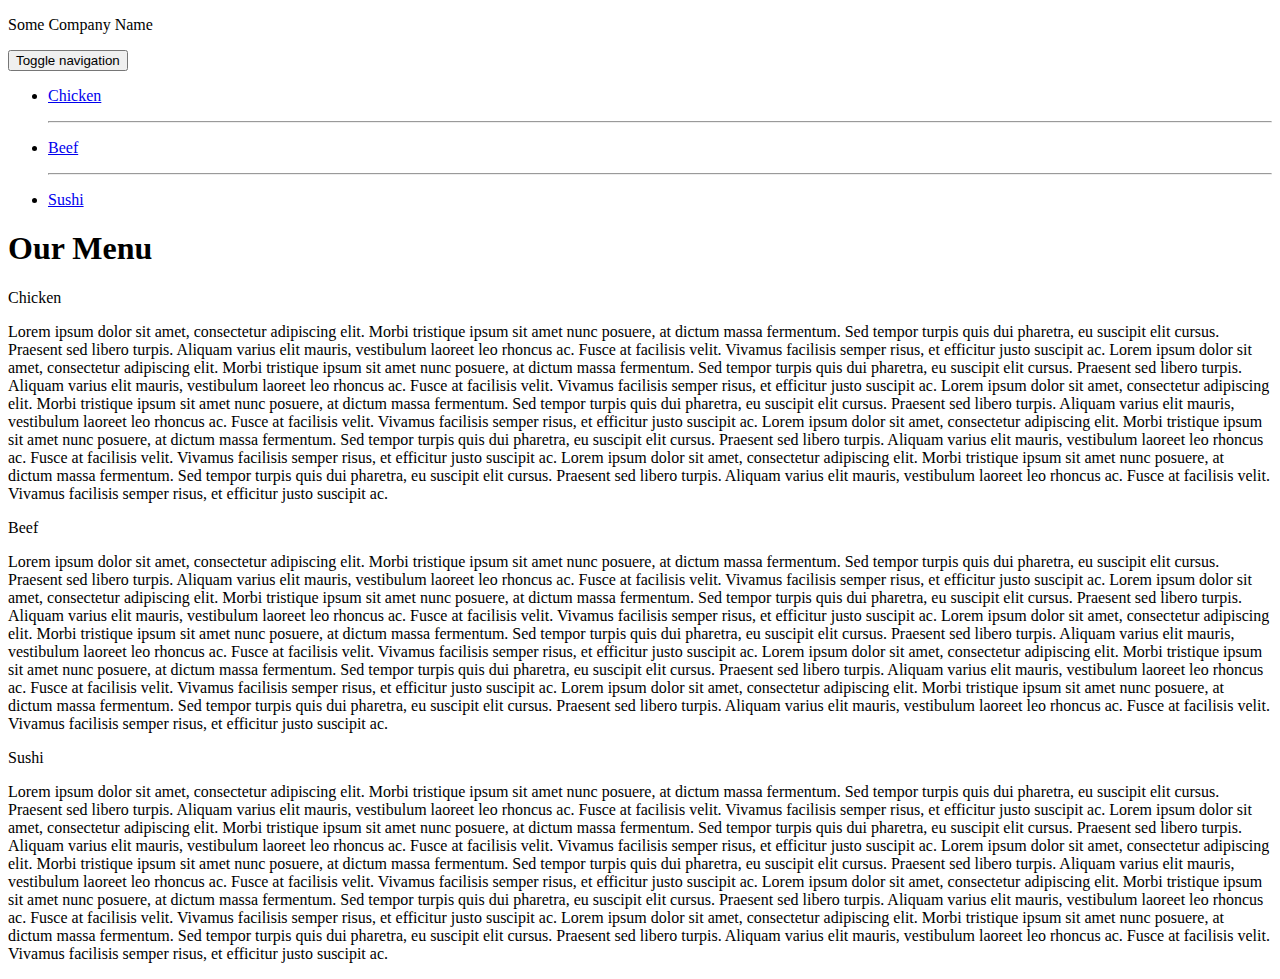
==== mod3_solution/index.html @ 7e96098b "Solution for Assignment 3" ====
<!DOCTYPE html>
<html>
<head>
	<meta charset="utf-8">
	<meta name="viewport" content="width=device-width, initial-scale=1">
	
	<link rel="stylesheet" href="css/bootstrap.min.css">
    <link rel="stylesheet" href="css/styles.css">
	
	<title>Module 3 Solution</title>
</head>
<body>
    <header class="nav-header">
    <nav id="header-nav" class="navbar navbar-default">
      <div class="container">
        <div class="navbar-header">
          <div class="navbar-brand">
            <p class="nav-brand">Some Company Name</p>
          </div>

          <button type="button" class="navbar-toggle collapsed" data-toggle="collapse" data-target="#collapsable-nav" aria-expanded="true">
            <span class="sr-only">Toggle navigation</span>
            <span class="icon-bar"></span>
            <span class="icon-bar"></span>
            <span class="icon-bar"></span>
          </button>
        </div>
        
        <div id="collapsable-nav" class="collapse navbar-collapse">
           <ul id="nav-list" class="nav navbar-nav navbar-right visible-xs">
            <li class="text-center">
              <a href="#chicken-div"><p class="item">Chicken</p></a>
              <hr class="visible-xs">
            </li>            
            <li class="text-center beef-item">
              <a href="#beef-div"><p class="item">Beef</p></a>
              <hr class="visible-xs">
            </li>
            <li class="text-center sushi-item">
              <a href="#sushi-div"><p class="item">Sushi</p></a>
            </li>
          </ul> 
        </div>
      </div>
    </nav>
  	</header>

	<h1 class="text-center">Our Menu</h1>

	<div class="row container container-fluid">
	<div class="col-md-12 col-sm-12 col-xs-12" id="chicken-div">
		<section>
		<div id="chicken">
			Chicken
		</div>
		<p>
			Lorem ipsum dolor sit amet, consectetur adipiscing elit. Morbi tristique ipsum sit amet nunc posuere, at dictum massa fermentum. Sed tempor turpis quis dui pharetra, eu suscipit elit cursus. Praesent sed libero turpis. Aliquam varius elit mauris, vestibulum laoreet leo rhoncus ac. Fusce at facilisis velit. Vivamus facilisis semper risus, et efficitur justo suscipit ac. Lorem ipsum dolor sit amet, consectetur adipiscing elit. Morbi tristique ipsum sit amet nunc posuere, at dictum massa fermentum. Sed tempor turpis quis dui pharetra, eu suscipit elit cursus. Praesent sed libero turpis. Aliquam varius elit mauris, vestibulum laoreet leo rhoncus ac. Fusce at facilisis velit. Vivamus facilisis semper risus, et efficitur justo suscipit ac. Lorem ipsum dolor sit amet, consectetur adipiscing elit. Morbi tristique ipsum sit amet nunc posuere, at dictum massa fermentum. Sed tempor turpis quis dui pharetra, eu suscipit elit cursus. Praesent sed libero turpis. Aliquam varius elit mauris, vestibulum laoreet leo rhoncus ac. Fusce at facilisis velit. Vivamus facilisis semper risus, et efficitur justo suscipit ac. Lorem ipsum dolor sit amet, consectetur adipiscing elit. Morbi tristique ipsum sit amet nunc posuere, at dictum massa fermentum. Sed tempor turpis quis dui pharetra, eu suscipit elit cursus. Praesent sed libero turpis. Aliquam varius elit mauris, vestibulum laoreet leo rhoncus ac. Fusce at facilisis velit. Vivamus facilisis semper risus, et efficitur justo suscipit ac. Lorem ipsum dolor sit amet, consectetur adipiscing elit. Morbi tristique ipsum sit amet nunc posuere, at dictum massa fermentum. Sed tempor turpis quis dui pharetra, eu suscipit elit cursus. Praesent sed libero turpis. Aliquam varius elit mauris, vestibulum laoreet leo rhoncus ac. Fusce at facilisis velit. Vivamus facilisis semper risus, et efficitur justo suscipit ac.
		</p>
		</section>
	</div>
	<div class="col-md-12 col-sm-12 col-xs-12" id="beef-div">
		<section>
		<div id="beef">
			Beef
		</div>
		<p>
			Lorem ipsum dolor sit amet, consectetur adipiscing elit. Morbi tristique ipsum sit amet nunc posuere, at dictum massa fermentum. Sed tempor turpis quis dui pharetra, eu suscipit elit cursus. Praesent sed libero turpis. Aliquam varius elit mauris, vestibulum laoreet leo rhoncus ac. Fusce at facilisis velit. Vivamus facilisis semper risus, et efficitur justo suscipit ac. Lorem ipsum dolor sit amet, consectetur adipiscing elit. Morbi tristique ipsum sit amet nunc posuere, at dictum massa fermentum. Sed tempor turpis quis dui pharetra, eu suscipit elit cursus. Praesent sed libero turpis. Aliquam varius elit mauris, vestibulum laoreet leo rhoncus ac. Fusce at facilisis velit. Vivamus facilisis semper risus, et efficitur justo suscipit ac. Lorem ipsum dolor sit amet, consectetur adipiscing elit. Morbi tristique ipsum sit amet nunc posuere, at dictum massa fermentum. Sed tempor turpis quis dui pharetra, eu suscipit elit cursus. Praesent sed libero turpis. Aliquam varius elit mauris, vestibulum laoreet leo rhoncus ac. Fusce at facilisis velit. Vivamus facilisis semper risus, et efficitur justo suscipit ac. Lorem ipsum dolor sit amet, consectetur adipiscing elit. Morbi tristique ipsum sit amet nunc posuere, at dictum massa fermentum. Sed tempor turpis quis dui pharetra, eu suscipit elit cursus. Praesent sed libero turpis. Aliquam varius elit mauris, vestibulum laoreet leo rhoncus ac. Fusce at facilisis velit. Vivamus facilisis semper risus, et efficitur justo suscipit ac. Lorem ipsum dolor sit amet, consectetur adipiscing elit. Morbi tristique ipsum sit amet nunc posuere, at dictum massa fermentum. Sed tempor turpis quis dui pharetra, eu suscipit elit cursus. Praesent sed libero turpis. Aliquam varius elit mauris, vestibulum laoreet leo rhoncus ac. Fusce at facilisis velit. Vivamus facilisis semper risus, et efficitur justo suscipit ac.
		</p>
		</section>
	</div>
	<div class="col-md-12 col-sm-12 col-xs-12" id="sushi-div">
		<section>
		<div id="sushi">
			Sushi
		</div>
		<p>
			Lorem ipsum dolor sit amet, consectetur adipiscing elit. Morbi tristique ipsum sit amet nunc posuere, at dictum massa fermentum. Sed tempor turpis quis dui pharetra, eu suscipit elit cursus. Praesent sed libero turpis. Aliquam varius elit mauris, vestibulum laoreet leo rhoncus ac. Fusce at facilisis velit. Vivamus facilisis semper risus, et efficitur justo suscipit ac. Lorem ipsum dolor sit amet, consectetur adipiscing elit. Morbi tristique ipsum sit amet nunc posuere, at dictum massa fermentum. Sed tempor turpis quis dui pharetra, eu suscipit elit cursus. Praesent sed libero turpis. Aliquam varius elit mauris, vestibulum laoreet leo rhoncus ac. Fusce at facilisis velit. Vivamus facilisis semper risus, et efficitur justo suscipit ac. Lorem ipsum dolor sit amet, consectetur adipiscing elit. Morbi tristique ipsum sit amet nunc posuere, at dictum massa fermentum. Sed tempor turpis quis dui pharetra, eu suscipit elit cursus. Praesent sed libero turpis. Aliquam varius elit mauris, vestibulum laoreet leo rhoncus ac. Fusce at facilisis velit. Vivamus facilisis semper risus, et efficitur justo suscipit ac. Lorem ipsum dolor sit amet, consectetur adipiscing elit. Morbi tristique ipsum sit amet nunc posuere, at dictum massa fermentum. Sed tempor turpis quis dui pharetra, eu suscipit elit cursus. Praesent sed libero turpis. Aliquam varius elit mauris, vestibulum laoreet leo rhoncus ac. Fusce at facilisis velit. Vivamus facilisis semper risus, et efficitur justo suscipit ac. Lorem ipsum dolor sit amet, consectetur adipiscing elit. Morbi tristique ipsum sit amet nunc posuere, at dictum massa fermentum. Sed tempor turpis quis dui pharetra, eu suscipit elit cursus. Praesent sed libero turpis. Aliquam varius elit mauris, vestibulum laoreet leo rhoncus ac. Fusce at facilisis velit. Vivamus facilisis semper risus, et efficitur justo suscipit ac.
		</p>
		</section>
	</div>
	</div>

	<script src="js/jquery-2.1.4.min.js"></script>
	<script src="js/bootstrap.min.js"></script>
  	<script src="js/script.js"></script>
</body>
</html>
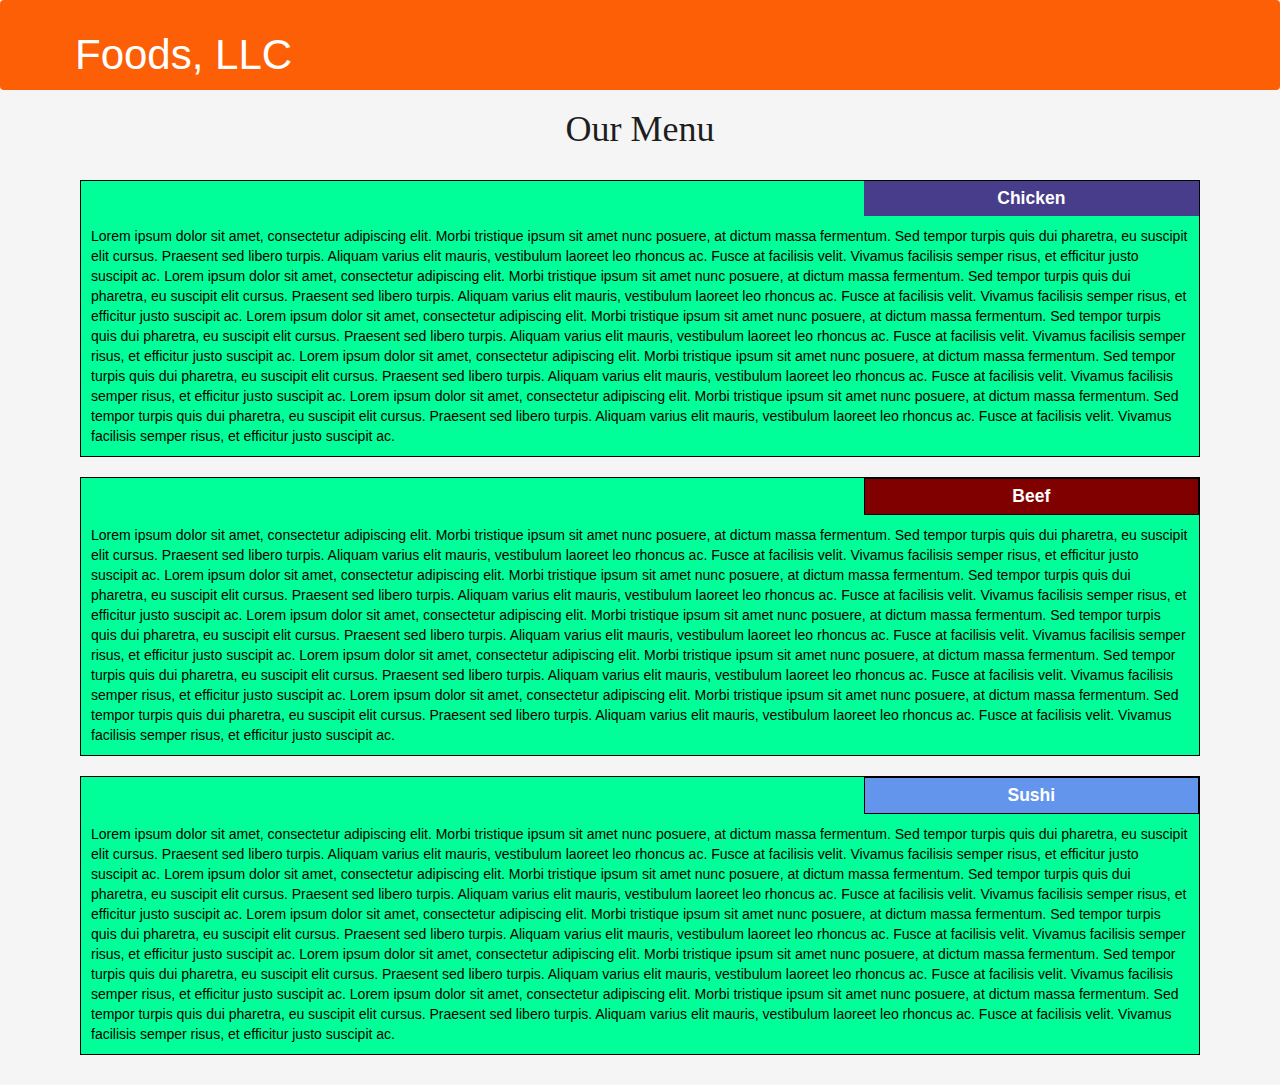
==== commit 7a86c45d: "Update index.html" ====
--- a/mod3_solution/index.html
+++ b/mod3_solution/index.html
@@ -15,7 +15,7 @@
       <div class="container">
         <div class="navbar-header">
           <div class="navbar-brand">
-            <p class="nav-brand">Some Company Name</p>
+            <p class="nav-brand">Foods, LLC</p>
           </div>
 
           <button type="button" class="navbar-toggle collapsed" data-toggle="collapse" data-target="#collapsable-nav" aria-expanded="true">
--- a/mod3_solution/css/styles.css
+++ b/mod3_solution/css/styles.css
@@ -0,0 +1,143 @@
+/* Base Styles */
+
+* {
+	box-sizing: border-box;
+}
+
+h1 {
+	font-family: Brushstroke, fantasy;
+	color: #1E1E1E;
+}
+
+body {
+	background-color: whitesmoke;
+
+}
+
+p {
+	padding: 10px;
+	margin: 0;
+}
+
+.container {
+	border: none;
+	margin-left: auto;
+	margin-right: auto;
+	margin-top: 10px;
+	margin-bottom: 10px;
+	padding: 10px;
+}
+
+section {
+	border:	1px solid black;
+	background-color: #00FF99;
+	width: 100%;
+	height: auto;
+	font-family: Helvetica;
+	color: black;
+	position: relative;
+	overflow: auto;
+}
+
+#chicken {
+	border: 1px solid dashed;
+	text-align: center;
+	width: 30%;
+	margin-left: 70%;
+	font-family: Georgia,sans-serif;
+	font-weight: bold;
+	font-size: 125%;
+	margin-bottom: 0;
+	margin-top: 0;
+	padding: 5px;
+	background-color: darkslateblue;
+  color: #FFFFFF;
+  
+}
+
+#beef {
+	border: 1px solid black;
+	text-align: center;
+	width: 30%;
+	margin-left: 70%;
+	font-family: Georgia,sans-serif;
+	font-weight: bold;
+	font-size: 125%;
+	margin-bottom: 0;
+	margin-top: 0;
+	padding: 5px;
+	background-color: maroon;
+  color: #FFFFFF;
+}
+
+#sushi {
+	border: 1px solid black;
+	text-align: center;
+	width: 30%;
+	margin-left: 70%;
+	font-family: Georgia,sans-serif;
+	font-weight: bold;
+	font-size: 125%;
+	margin-bottom: 0;
+	margin-top: 0;
+	background-color: #6495ED;
+	color: white;
+	padding: 5px;
+}
+
+#chicken-div {
+  margin-bottom: 10px;
+  margin-top: 10px;
+}
+
+#beef-div {
+  margin-bottom: 10px;
+  margin-top: 10px;
+}
+
+#sushi-div {
+  margin-bottom: 10px;
+  margin-top: 10px;
+}
+
+.navbar-brand {
+  font-size: 2em;
+  border: 0 0 10px 10px;
+  color: #FFFFFF;
+}
+
+#header-nav {
+  border: 0;
+  background-color: #FC5F06;
+  color: #FFFFFF;
+}
+
+.navbar-header button.navbar-toggle, .navbar-header .icon-bar {
+  border: 1px solid #61122f;
+}
+.navbar-header button.navbar-toggle {
+  clear: both;
+  margin-top: -30px;
+}
+
+.nav-header {
+  background-color: #FFFFFF;
+}
+
+.nav-brand {
+  color: #FFFFFF;
+  font-size: 1.5em;
+}
+
+#nav-list {
+  color: white;
+}
+
+hr {
+  border-color: white;
+}
+
+.item {
+  color: white;
+  font-size: 1.2em;
+}
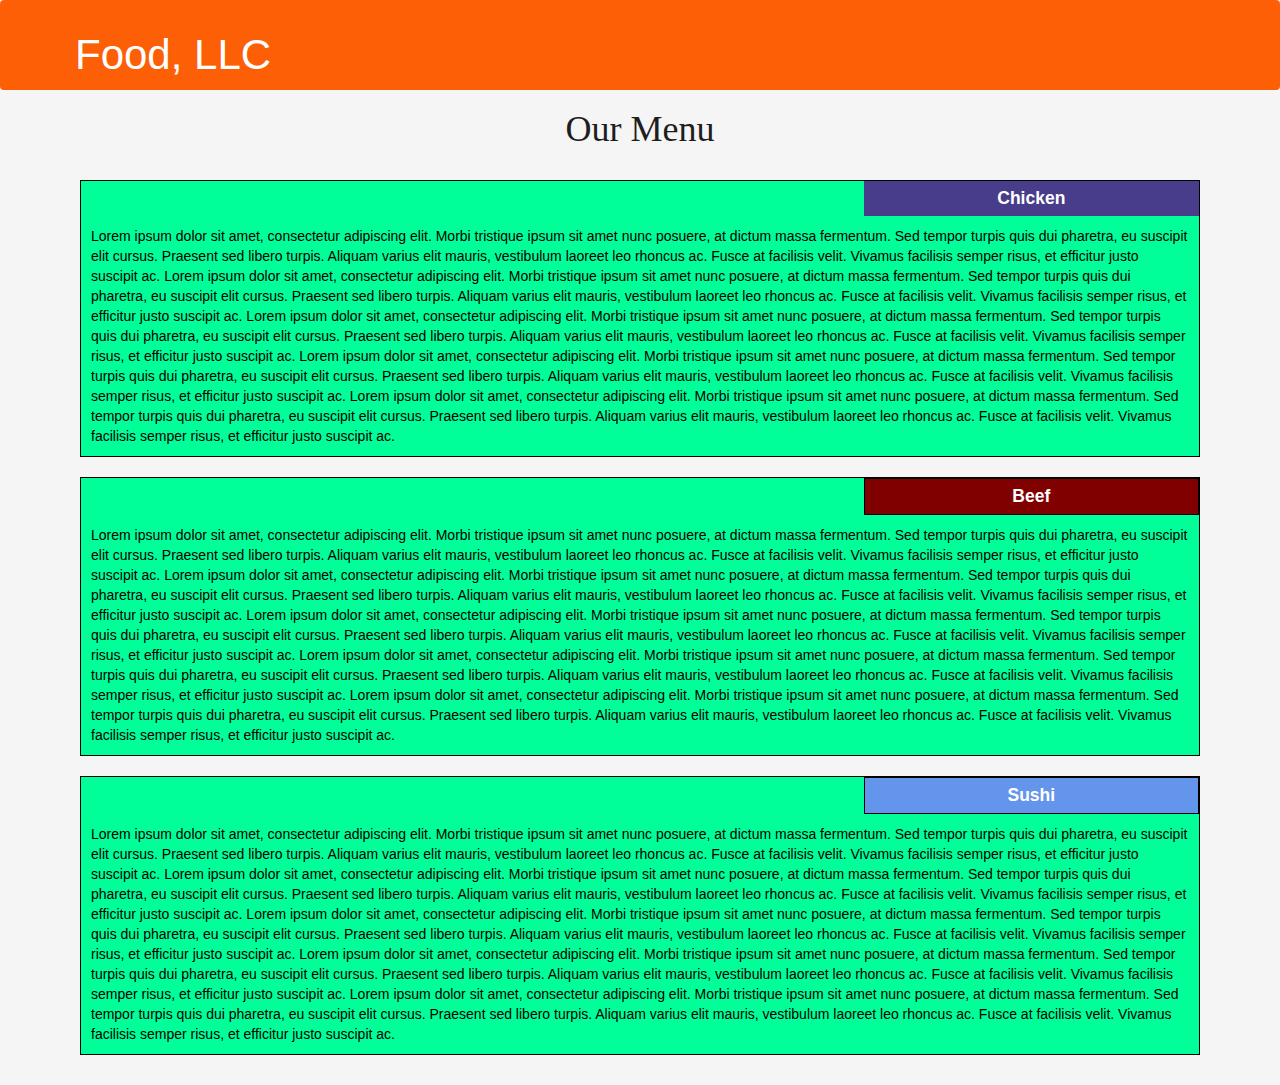
==== commit 7c731845: "Update index.html" ====
--- a/mod3_solution/index.html
+++ b/mod3_solution/index.html
@@ -15,7 +15,7 @@
       <div class="container">
         <div class="navbar-header">
           <div class="navbar-brand">
-            <p class="nav-brand">Foods, LLC</p>
+            <p class="nav-brand">Food, LLC</p>
           </div>
 
           <button type="button" class="navbar-toggle collapsed" data-toggle="collapse" data-target="#collapsable-nav" aria-expanded="true">
